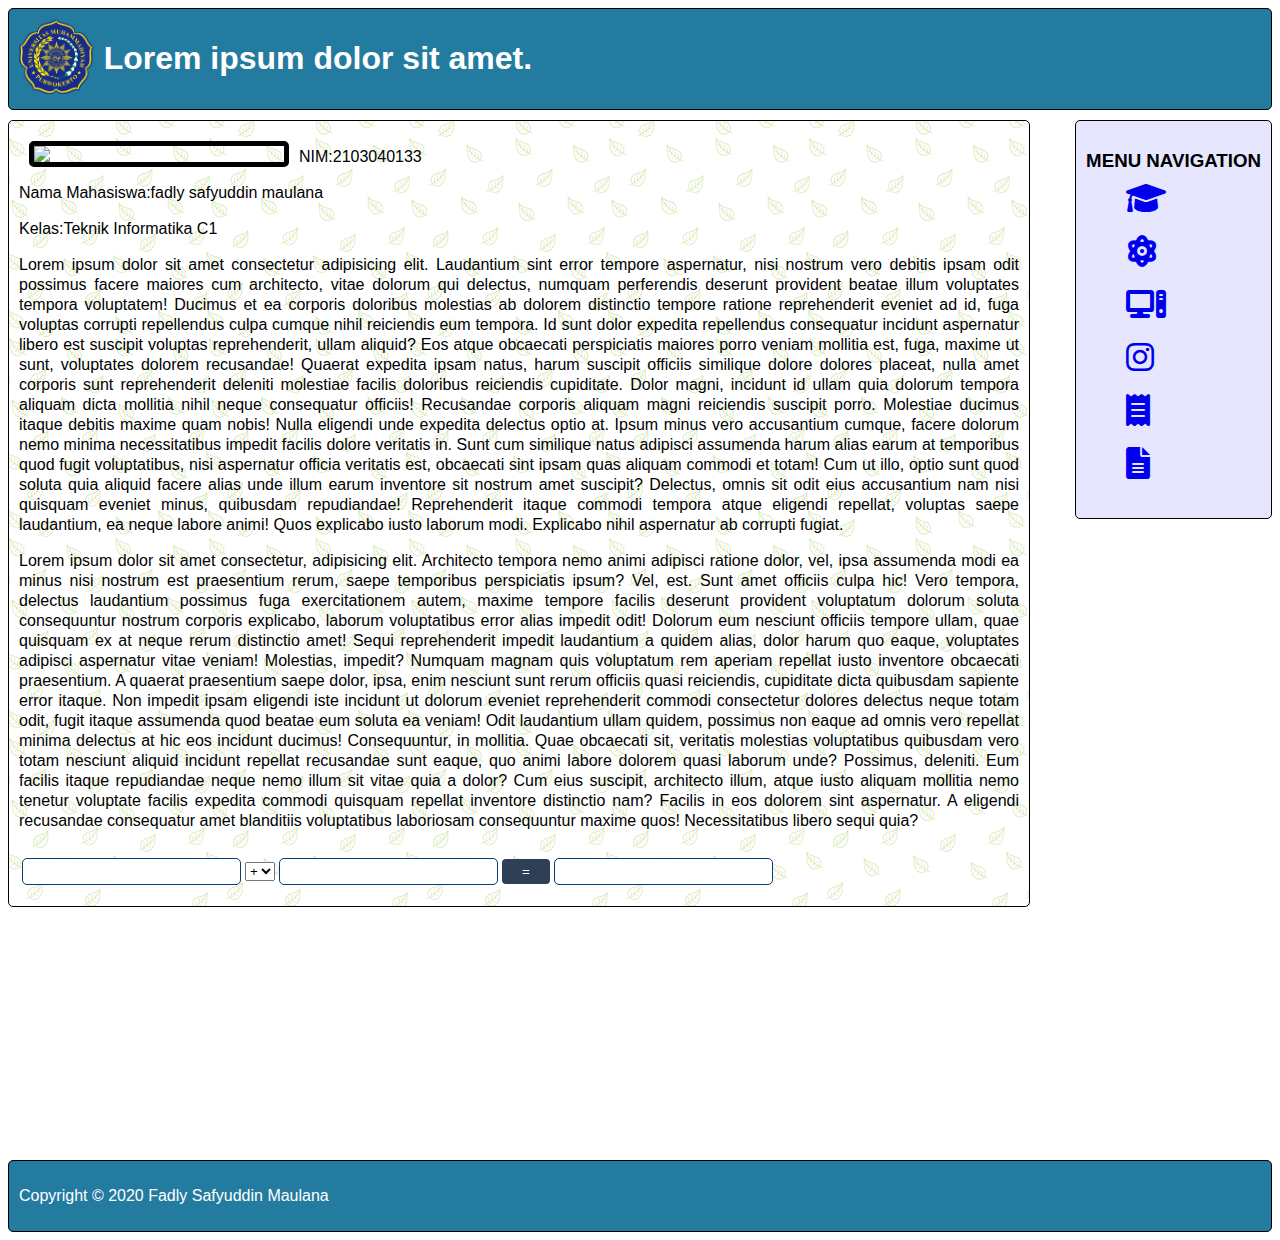
==== Index.html @ c548ae14 "notworkingweb" ====
<!DOCTYPE html>
<html lang="en">
<head>
    <meta charset="UTF-8">
    <meta http-equiv="X-UA-Compatible" content="IE=edge">
    <meta name="viewport" content="width=device-width, initial-scale=1.0">
    <link rel="stylesheet" href="style.css">
    <link rel="stylesheet" href="fontawesome-free-6.1.1-web/css/all.min.css">
    <title>Lorem ipsum dolor sit amet.</title> 
</head>
<body>
    <div id="header">
        <img class="header-img" src="Logo UMP(1).png" alt="">
        <h1>Lorem ipsum dolor sit amet.</h1>
    </div>

    <div id="navigation">
        <h3>MENU NAVIGATION</h3>
            <ul>
                <li><a href="https://ump.ac.id/"><i class="fa-solid fa-graduation-cap fa-2xl"></i></a></li>
                <li><a href="https://fts.ump.ac.id/"><i class="fa-solid fa-atom fa-2xl"></i></a></li>
                <li><a href="https://informatika.ump.ac.id/"><i class="fa-solid fa-computer fa-2xl"></i></a></li>
                <li><a href="https://www.instagram.com/tama0301._/"><i class="fa-brands fa-instagram fa-2xl"></i></a></li>
                <li><a href="Nilai-Skripsi.html"><i class="fa-solid fa-receipt fa-2xl"></i></a></li>
                <li><a href="Nilai-Simulasi-Audit.html"><i class="fa-solid fa-file-lines fa-2xl"></i></a></li>
            </ul>
    </div>
    <div id="content">
        <img src="img/IMG_0360 copy.jpg" class="gambar">
        <p class="red">NIM:2103040133</p>
        <p class="red">Nama Mahasiswa:fadly safyuddin maulana</p>
        <p class="red">Kelas:Teknik Informatika C1</p>
        <p>Lorem ipsum dolor sit amet consectetur adipisicing elit. Laudantium sint error tempore aspernatur, nisi nostrum vero debitis ipsam odit possimus facere maiores cum architecto, vitae dolorum qui delectus, numquam perferendis deserunt provident beatae illum voluptates tempora voluptatem! Ducimus et ea corporis doloribus molestias ab dolorem distinctio tempore ratione reprehenderit eveniet ad id, fuga voluptas corrupti repellendus culpa cumque nihil reiciendis eum tempora. Id sunt dolor expedita repellendus consequatur incidunt aspernatur libero est suscipit voluptas reprehenderit, ullam aliquid? Eos atque obcaecati perspiciatis maiores porro veniam mollitia est, fuga, maxime ut sunt, voluptates dolorem recusandae! Quaerat expedita ipsam natus, harum suscipit officiis similique dolore dolores placeat, nulla amet corporis sunt reprehenderit deleniti molestiae facilis doloribus reiciendis cupiditate. Dolor magni, incidunt id ullam quia dolorum tempora aliquam dicta mollitia nihil neque consequatur officiis! Recusandae corporis aliquam magni reiciendis suscipit porro. Molestiae ducimus itaque debitis maxime quam nobis! Nulla eligendi unde expedita delectus optio at. Ipsum minus vero accusantium cumque, facere dolorum nemo minima necessitatibus impedit facilis dolore veritatis in. Sunt cum similique natus adipisci assumenda harum alias earum at temporibus quod fugit voluptatibus, nisi aspernatur officia veritatis est, obcaecati sint ipsam quas aliquam commodi et totam! Cum ut illo, optio sunt quod soluta quia aliquid facere alias unde illum earum inventore sit nostrum amet suscipit? Delectus, omnis sit odit eius accusantium nam nisi quisquam eveniet minus, quibusdam repudiandae! Reprehenderit itaque commodi tempora atque eligendi repellat, voluptas saepe laudantium, ea neque labore animi! Quos explicabo iusto laborum modi. Explicabo nihil aspernatur ab corrupti fugiat.
        <p>Lorem ipsum dolor sit amet consectetur, adipisicing elit. Architecto tempora nemo animi adipisci ratione dolor, vel, ipsa assumenda modi ea minus nisi nostrum est praesentium rerum, saepe temporibus perspiciatis ipsum? Vel, est. Sunt amet officiis culpa hic! Vero tempora, delectus laudantium possimus fuga exercitationem autem, maxime tempore facilis deserunt provident voluptatum dolorum soluta consequuntur nostrum corporis explicabo, laborum voluptatibus error alias impedit odit! Dolorum eum nesciunt officiis tempore ullam, quae quisquam ex at neque rerum distinctio amet! Sequi reprehenderit impedit laudantium a quidem alias, dolor harum quo eaque, voluptates adipisci aspernatur vitae veniam! Molestias, impedit? Numquam magnam quis voluptatum rem aperiam repellat iusto inventore obcaecati praesentium. A quaerat praesentium saepe dolor, ipsa, enim nesciunt sunt rerum officiis quasi reiciendis, cupiditate dicta quibusdam sapiente error itaque. Non impedit ipsam eligendi iste incidunt ut dolorum eveniet reprehenderit commodi consectetur dolores delectus neque totam odit, fugit itaque assumenda quod beatae eum soluta ea veniam! Odit laudantium ullam quidem, possimus non eaque ad omnis vero repellat minima delectus at hic eos incidunt ducimus! Consequuntur, in mollitia. Quae obcaecati sit, veritatis molestias voluptatibus quibusdam vero totam nesciunt aliquid incidunt repellat recusandae sunt eaque, quo animi labore dolorem quasi laborum unde? Possimus, deleniti. Eum facilis itaque repudiandae neque nemo illum sit vitae quia a dolor? Cum eius suscipit, architecto illum, atque iusto aliquam mollitia nemo tenetur voluptate facilis expedita commodi quisquam repellat inventore distinctio nam? Facilis in eos dolorem sint aspernatur. A eligendi recusandae consequatur amet blanditiis voluptatibus laboriosam consequuntur maxime quos! Necessitatibus libero sequi quia?</p>
        <table>
            <tr>
                <td><input type="text" name="angka1" id="angka1"></td>
                <td><select name="op" id="op">
                        <option value="+">+</option>
                        <option value="-">-</option>
                        <option value="*">*</option>
                        <option value="/">/</option>
                    </select></td>
                <td><input type="text" name="angka2" id="angka2"></td>
                <td><input type="submit" onclick="kalkulator()" value="="></td>
                <td><input type="text" name="hasil" id="hasil"></td>
            </tr>
    </table>
    </div>
    <div id="footer">
        <p>Copyright &#169 2020 Fadly Safyuddin Maulana</p>
    </div>
</body>

<script>
    function kalkulator() {
        var angka1 = parseInt(document.getElementById("angka1").value);

        var angka2 = parseInt(document.getElementById("angka2").value);

        var op = document.getElementById("op").value;

        var hasil = document.getElementById("hasil");

        var total;

        if (isNaN(angka1) || isNaN(angka2)) {
            {
                alert('mohon isi form dengan angka!');
            }

        } else {
            if (op == "+") {
                total = angka1 + angka2;
            } else if (op == "-") {
                total = angka1 - angka2;
            } else if (op == "*") {
                total = angka1 * angka2;
            } else {
                total = angka1 / angka2;
            }
        }
        hasil.value = total;
    }
</script>
</html>
---- style.css ----
h1 {
     color: white;
 }

ul{
    list-style: none;
}
li{
    align-self: center;
    margin-bottom: 35px;
    font-size: 16px;
}

body{
font-family: Arial, Helvetica, sans-serif;
}

 #header {
     padding: 10px;
     border: 1px solid #000000;
     background-color: #247BA0;
     border-radius: 5px;
 }

 #footer {
     padding: 10px;
     color: white;
     border-radius: 5px;
     border: 1px solid #000000;
     background-color: #247BA0;
     margin-top: 20%;
 }

 #content {
     padding: 10px;
     border: 1px solid #000;
     width: 1000px;
     margin-bottom: 10px;
     margin-top: 10px;
     border-radius: 5px;
     background-image: url(img/leaves.webp);
 }

 #navigation {
     float: right;
     padding: 10px;
     border: 1px solid #000;
     background-color: #e6e6ff;
     margin-top: 10px;
     border-radius: 5px;
 }

 .gambar {
     float: left;
     margin-right: 10px;
     margin-left: 10px;
     margin-bottom: 10px;
     margin-top: 10px;
     width: 250px;
     border-radius: 5px;
     border: 5px solid black;
 }

 .header-img {
     float: left;
     margin-right: 10px;
     margin-left: 0px;
     margin-bottom: 10px;
     margin-top: 0px;
     height: 75px;
 }

input[type=text]{
    width: 100%;
    padding: 5px 20px;
    margin: 8px 0;
    display: inline-block;
    border: 1px solid #083D77;
    border-radius: 5px;
    box-sizing: border-box;
}

input[type=submit] {
    width: 100%;
    background-color: #2E4057;
    color: white;
    padding: 5px 20px;
    margin: 8px 0;
    border: none;
    border-radius: 4px;
    cursor: pointer;
}

 #content p {
     margin-top: opx;
     text-align: justify;
     line-height: 20px;
 }
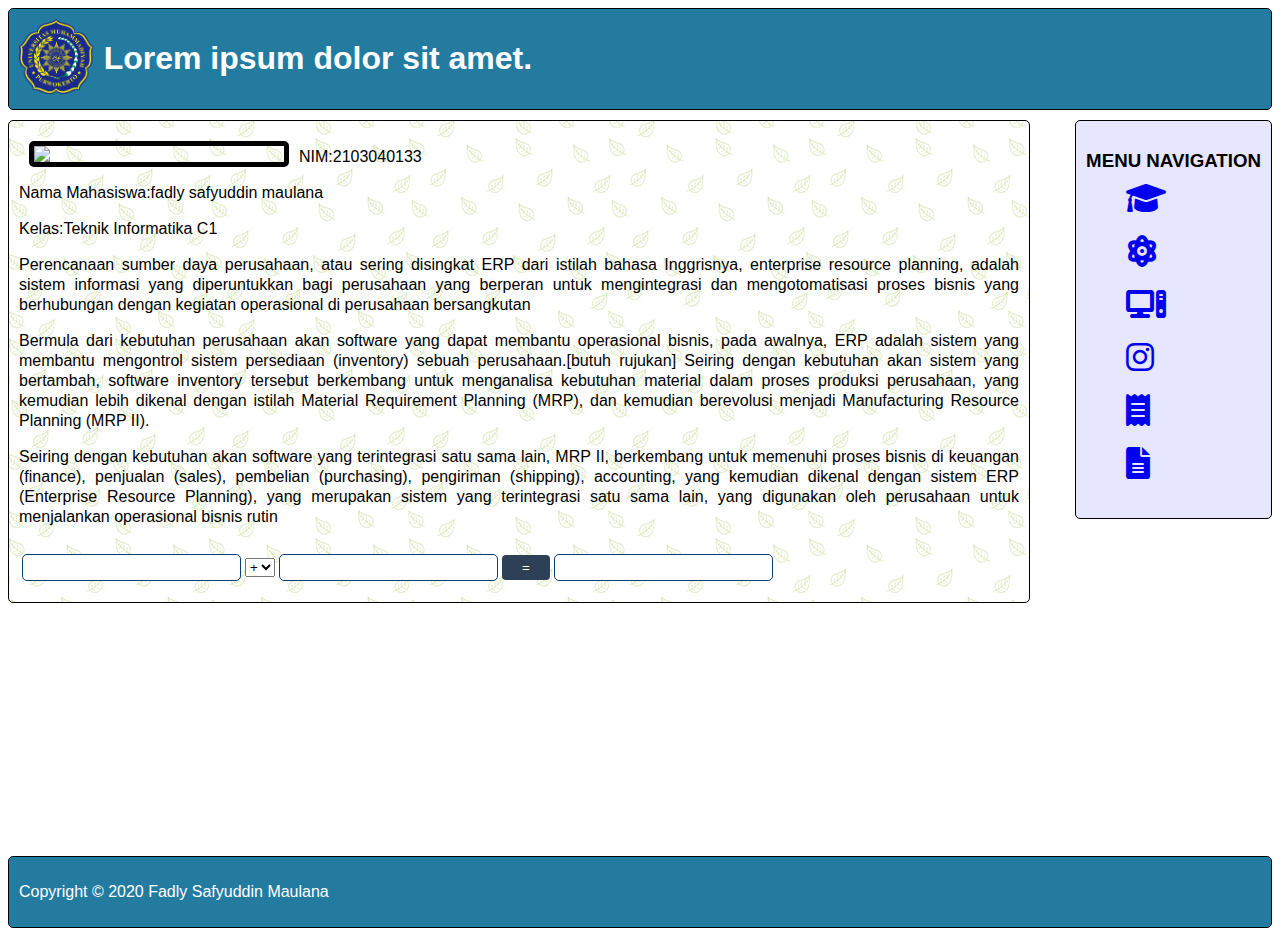
==== commit 55a8c87d: "notworkingweb" ====
--- a/Index.html
+++ b/Index.html
@@ -26,12 +26,28 @@
             </ul>
     </div>
     <div id="content">
-        <img src="img/IMG_0360 copy.jpg" class="gambar">
+        <img src="https://mekari.com/wp-content/uploads/2021/11/pentingnya-sistem-ERP-bagi-perusahaan.webp" class="gambar">
         <p class="red">NIM:2103040133</p>
         <p class="red">Nama Mahasiswa:fadly safyuddin maulana</p>
         <p class="red">Kelas:Teknik Informatika C1</p>
-        <p>Lorem ipsum dolor sit amet consectetur adipisicing elit. Laudantium sint error tempore aspernatur, nisi nostrum vero debitis ipsam odit possimus facere maiores cum architecto, vitae dolorum qui delectus, numquam perferendis deserunt provident beatae illum voluptates tempora voluptatem! Ducimus et ea corporis doloribus molestias ab dolorem distinctio tempore ratione reprehenderit eveniet ad id, fuga voluptas corrupti repellendus culpa cumque nihil reiciendis eum tempora. Id sunt dolor expedita repellendus consequatur incidunt aspernatur libero est suscipit voluptas reprehenderit, ullam aliquid? Eos atque obcaecati perspiciatis maiores porro veniam mollitia est, fuga, maxime ut sunt, voluptates dolorem recusandae! Quaerat expedita ipsam natus, harum suscipit officiis similique dolore dolores placeat, nulla amet corporis sunt reprehenderit deleniti molestiae facilis doloribus reiciendis cupiditate. Dolor magni, incidunt id ullam quia dolorum tempora aliquam dicta mollitia nihil neque consequatur officiis! Recusandae corporis aliquam magni reiciendis suscipit porro. Molestiae ducimus itaque debitis maxime quam nobis! Nulla eligendi unde expedita delectus optio at. Ipsum minus vero accusantium cumque, facere dolorum nemo minima necessitatibus impedit facilis dolore veritatis in. Sunt cum similique natus adipisci assumenda harum alias earum at temporibus quod fugit voluptatibus, nisi aspernatur officia veritatis est, obcaecati sint ipsam quas aliquam commodi et totam! Cum ut illo, optio sunt quod soluta quia aliquid facere alias unde illum earum inventore sit nostrum amet suscipit? Delectus, omnis sit odit eius accusantium nam nisi quisquam eveniet minus, quibusdam repudiandae! Reprehenderit itaque commodi tempora atque eligendi repellat, voluptas saepe laudantium, ea neque labore animi! Quos explicabo iusto laborum modi. Explicabo nihil aspernatur ab corrupti fugiat.
-        <p>Lorem ipsum dolor sit amet consectetur, adipisicing elit. Architecto tempora nemo animi adipisci ratione dolor, vel, ipsa assumenda modi ea minus nisi nostrum est praesentium rerum, saepe temporibus perspiciatis ipsum? Vel, est. Sunt amet officiis culpa hic! Vero tempora, delectus laudantium possimus fuga exercitationem autem, maxime tempore facilis deserunt provident voluptatum dolorum soluta consequuntur nostrum corporis explicabo, laborum voluptatibus error alias impedit odit! Dolorum eum nesciunt officiis tempore ullam, quae quisquam ex at neque rerum distinctio amet! Sequi reprehenderit impedit laudantium a quidem alias, dolor harum quo eaque, voluptates adipisci aspernatur vitae veniam! Molestias, impedit? Numquam magnam quis voluptatum rem aperiam repellat iusto inventore obcaecati praesentium. A quaerat praesentium saepe dolor, ipsa, enim nesciunt sunt rerum officiis quasi reiciendis, cupiditate dicta quibusdam sapiente error itaque. Non impedit ipsam eligendi iste incidunt ut dolorum eveniet reprehenderit commodi consectetur dolores delectus neque totam odit, fugit itaque assumenda quod beatae eum soluta ea veniam! Odit laudantium ullam quidem, possimus non eaque ad omnis vero repellat minima delectus at hic eos incidunt ducimus! Consequuntur, in mollitia. Quae obcaecati sit, veritatis molestias voluptatibus quibusdam vero totam nesciunt aliquid incidunt repellat recusandae sunt eaque, quo animi labore dolorem quasi laborum unde? Possimus, deleniti. Eum facilis itaque repudiandae neque nemo illum sit vitae quia a dolor? Cum eius suscipit, architecto illum, atque iusto aliquam mollitia nemo tenetur voluptate facilis expedita commodi quisquam repellat inventore distinctio nam? Facilis in eos dolorem sint aspernatur. A eligendi recusandae consequatur amet blanditiis voluptatibus laboriosam consequuntur maxime quos! Necessitatibus libero sequi quia?</p>
+        <p>
+            Perencanaan sumber daya perusahaan, atau sering disingkat ERP dari istilah bahasa Inggrisnya, enterprise resource
+        planning, adalah sistem informasi yang diperuntukkan bagi perusahaan yang berperan untuk mengintegrasi dan
+        mengotomatisasi proses bisnis yang berhubungan dengan kegiatan operasional di perusahaan bersangkutan
+        </p>
+        <p>
+            Bermula dari kebutuhan perusahaan akan software yang dapat membantu operasional bisnis, pada awalnya, ERP adalah sistem
+            yang membantu mengontrol sistem persediaan (inventory) sebuah perusahaan.[butuh rujukan] Seiring dengan kebutuhan akan
+            sistem yang bertambah, software inventory tersebut berkembang untuk menganalisa kebutuhan material dalam proses produksi
+            perusahaan, yang kemudian lebih dikenal dengan istilah Material Requirement Planning (MRP), dan kemudian berevolusi
+            menjadi Manufacturing Resource Planning (MRP II).
+        </p>
+        <p>
+            Seiring dengan kebutuhan akan software yang terintegrasi satu sama lain, MRP II, berkembang untuk memenuhi proses bisnis
+            di keuangan (finance), penjualan (sales), pembelian (purchasing), pengiriman (shipping), accounting, yang kemudian
+            dikenal dengan sistem ERP (Enterprise Resource Planning), yang merupakan sistem yang terintegrasi satu sama lain, yang
+            digunakan oleh perusahaan untuk menjalankan operasional bisnis rutin
+        </p>
         <table>
             <tr>
                 <td><input type="text" name="angka1" id="angka1"></td>
